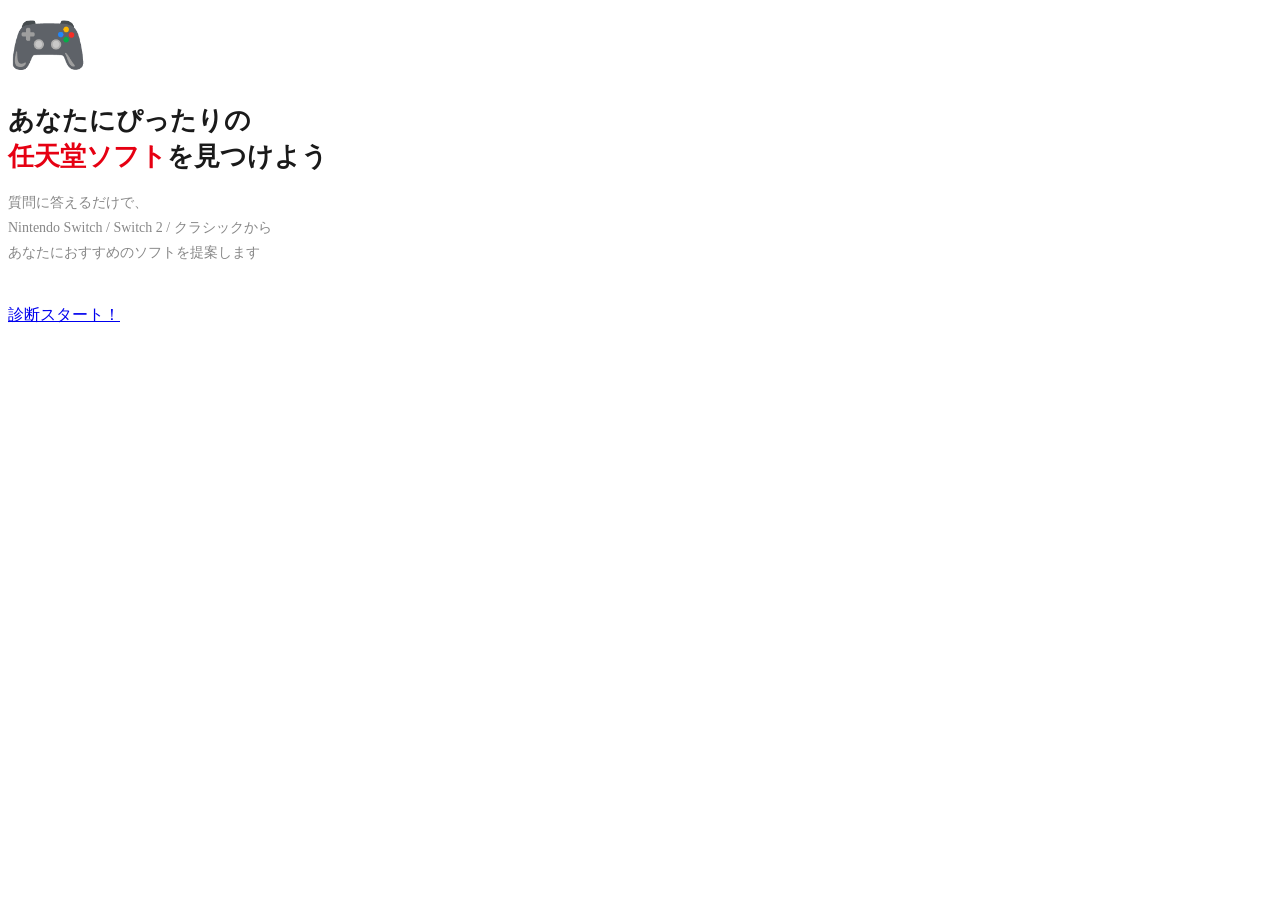
==== frontend/index.html @ 8b9bfacd "prot/v1" ====
<!DOCTYPE html>
<html lang="ja">
<head>
  <meta charset="UTF-8">
  <meta name="viewport" content="width=device-width, initial-scale=1.0">
  <title>任天堂ソフト診断</title>
  <link rel="stylesheet" href="/css/style.css">
  <style>
    .logo { font-size: 64px; margin-bottom: 20px; }
    h1 { font-size: 26px; font-weight: 900; color: #1a1a1a; line-height: 1.4; margin-bottom: 14px; }
    h1 span { color: #e60012; }
    p { font-size: 14px; color: #888; line-height: 1.8; margin-bottom: 40px; }
    .questions-count { margin-top: 24px; font-size: 12px; color: #bbb; }

    @media (max-width: 480px) {
      .logo { font-size: 48px; }
      h1 { font-size: 22px; }
    }
  </style>
</head>
<body>
  <div class="card">
    <div class="logo">🎮</div>
    <h1>あなたにぴったりの<br><span>任天堂ソフト</span>を見つけよう</h1>
    <p>質問に答えるだけで、<br>Nintendo Switch / Switch 2 / クラシックから<br>あなたにおすすめのソフトを提案します</p>
    <a href="/quiz" class="btn">診断スタート！</a>
    <!-- <p class="questions-count">数問・約1分</p> -->
  </div>
</body>
</html>
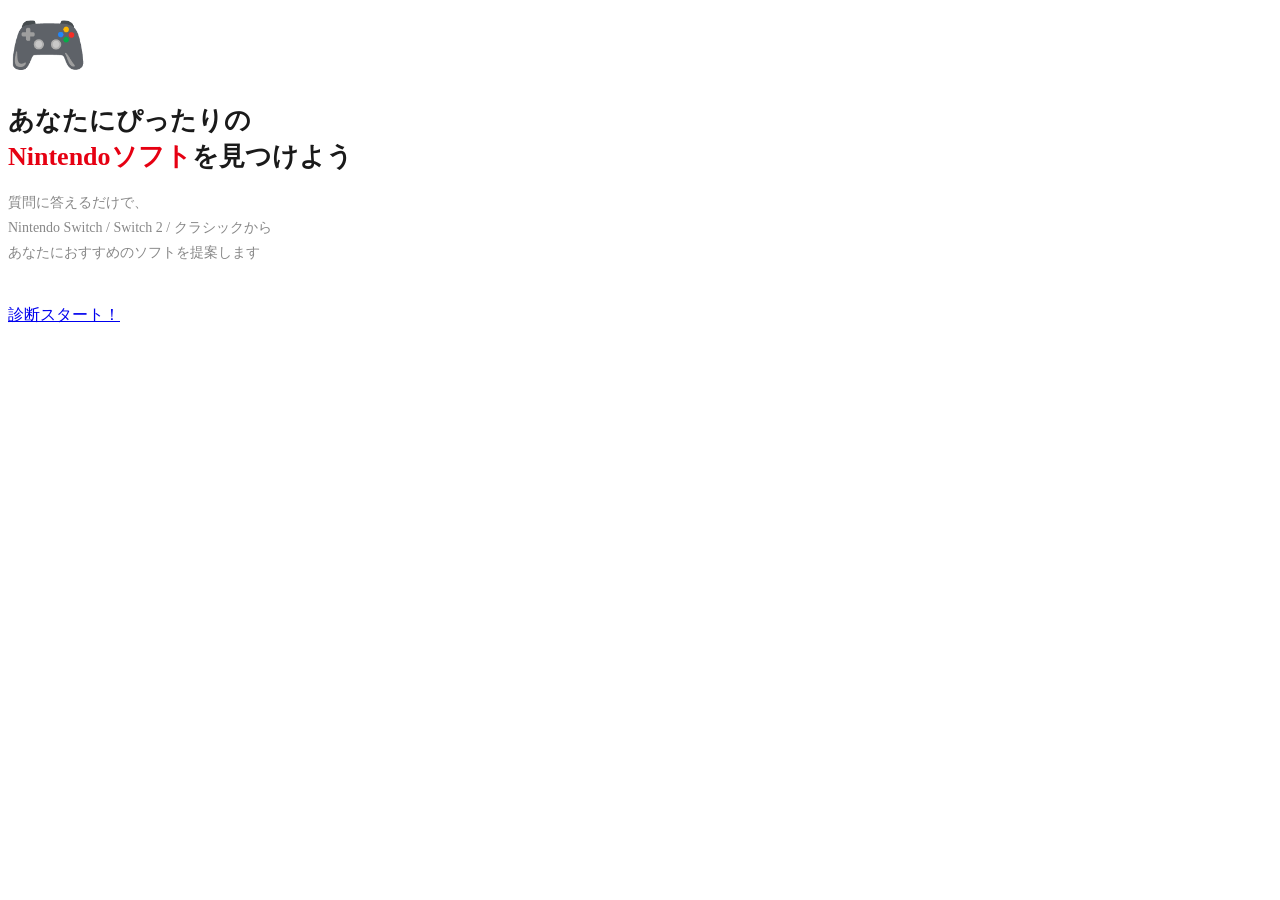
==== commit 3ce9aaf7: "fix text" ====
--- a/frontend/index.html
+++ b/frontend/index.html
@@ -3,7 +3,7 @@
 <head>
   <meta charset="UTF-8">
   <meta name="viewport" content="width=device-width, initial-scale=1.0">
-  <title>任天堂ソフト診断</title>
+  <title>Nintendoソフト診断</title>
   <link rel="stylesheet" href="/css/style.css">
   <style>
     .logo { font-size: 64px; margin-bottom: 20px; }
@@ -21,7 +21,7 @@
 <body>
   <div class="card">
     <div class="logo">🎮</div>
-    <h1>あなたにぴったりの<br><span>任天堂ソフト</span>を見つけよう</h1>
+    <h1>あなたにぴったりの<br><span>Nintendoソフト</span>を見つけよう</h1>
     <p>質問に答えるだけで、<br>Nintendo Switch / Switch 2 / クラシックから<br>あなたにおすすめのソフトを提案します</p>
     <a href="/quiz" class="btn">診断スタート！</a>
     <!-- <p class="questions-count">数問・約1分</p> -->
